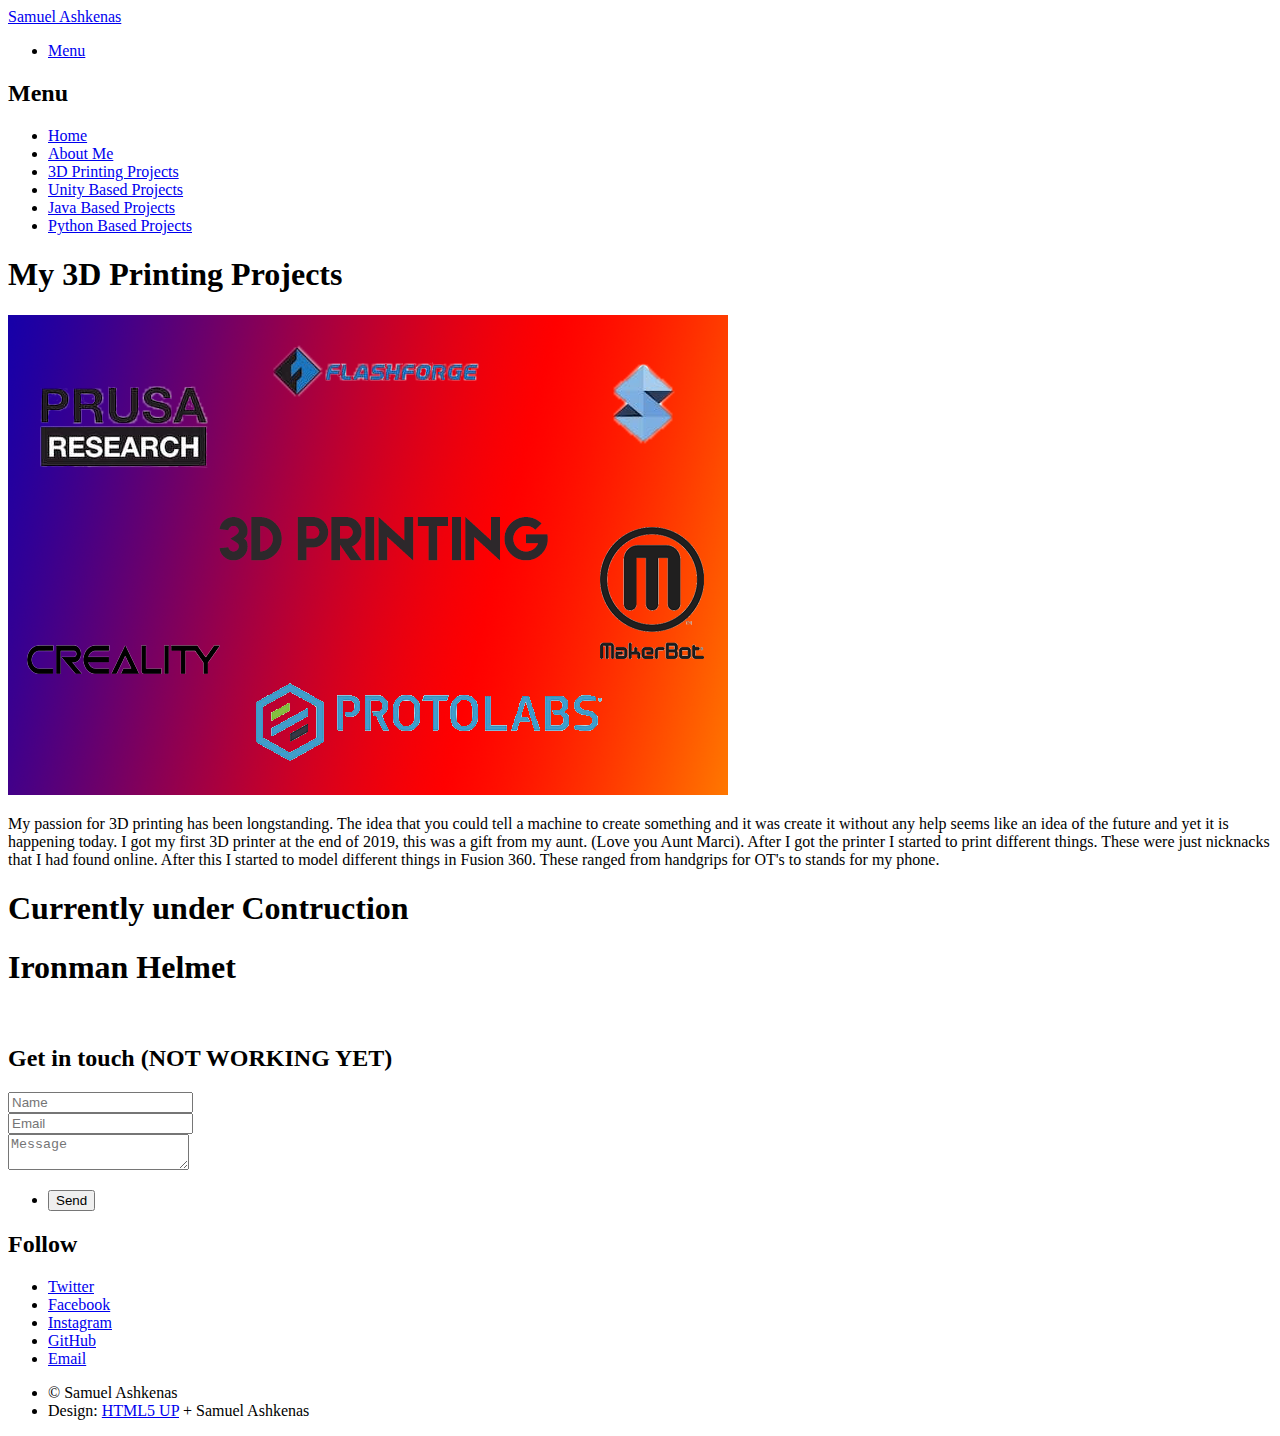
==== 3Dprinting.html @ 48aacbe8 "Add files via upload" ====
<!DOCTYPE HTML>
<!--
	Phantom by HTML5 UP
	html5up.net | @ajlkn
	Free for personal and commercial use under the CCA 3.0 license (html5up.net/license)
-->
<html>
	<head>
		<link rel="icon" href="favicon.ico" type="image/x-icon"/>
		<title>Samuel A. - 3D printing</title>
		<meta charset="utf-8" />
		<meta name="viewport" content="width=device-width, initial-scale=1, user-scalable=no" />
		<link rel="stylesheet" href="assets/css/main.css" />
		<noscript><link rel="stylesheet" href="assets/css/noscript.css" /></noscript>
	</head>
	<body class="is-preload">
		<!-- Wrapper -->
			<div id="wrapper">

				<!-- Header -->
					<header id="header">
						<div class="inner">

							<!-- Logo -->
								<a href="index.html" class="logo">
									<span class="title">Samuel Ashkenas</span>
								</a>

							<!-- Nav -->
								<nav>
									<ul>
										<li><a href="#menu">Menu</a></li>
									</ul>
								</nav>

						</div>
					</header>

				<!-- Menu -->
					<nav id="menu">
						<h2>Menu</h2>
						<ul>
							<li><a href="index.html">Home</a></li>
							<li><a href="generic.html">About Me</a></li>
							<li><a href="3Dprinting.html">3D Printing Projects</a></li>
							<li><a href="generic.html">Unity Based Projects</a></li>
							<li><a href="generic.html">Java Based Projects</a></li>
							<li><a href="elements.html">Python Based Projects</a></li>
						</ul>
					</nav>

				<!-- Main -->
					<div id="main">
						<div class="inner">
							<h1>My 3D Printing Projects</h1>
							<span class="image main"><img src="images/3Dprintinghtmlbannor.png" alt="" /></span>
							<p>My passion for 3D printing has been longstanding. The idea that you could tell a machine to create something and it was create it without any help seems like an idea of the future and yet it is happening today. I got my first 3D printer at the end of 2019, this was a gift from my aunt. (Love you Aunt Marci). After I got the printer I started to print different things. These were just nicknacks that I had found online. After this I started to model different things in Fusion 360. These ranged from handgrips for OT's to stands for my phone.</p>
							<h1>Currently under Contruction</h1>
                            <h1>Ironman Helmet</h1>
                            <span class="image main"><img src="images/pic13.jpg" alt="" /></span>
						</div>
					</div>

				<!-- Footer -->
					<footer id="footer">
						<div class="inner">
							<section>
								<h2>Get in touch (NOT WORKING YET)</h2>
								<form method="post" action="#">
									<div class="fields">
										<div class="field half">
											<input type="text" name="name" id="name" placeholder="Name" />
										</div>
										<div class="field half">
											<input type="email" name="email" id="email" placeholder="Email" />
										</div>
										<div class="field">
											<textarea name="message" id="message" placeholder="Message"></textarea>
										</div>
									</div>
									<ul class="actions">
										<li><input type="submit" value="Send" class="primary" /></li>
									</ul>
								</form>
							</section>
							<section>
								<h2>Follow</h2>
								<ul class="icons">
									<li><a href="https://twitter.com/Sam_Ash11414" class="icon brands style2 fa-twitter"><span class="label">Twitter</span></a></li>
									<li><a href="https://www.facebook.com/SamAsh11414/" class="icon brands style2 fa-facebook-f"><span class="label">Facebook</span></a></li>
									<li><a href="https://www.instagram.com/sam_ash11414/" class="icon brands style2 fa-instagram"><span class="label">Instagram</span></a></li>
									<li><a href="https://github.com/SamAsh11414" class="icon brands style2 fa-github"><span class="label">GitHub</span></a></li>
									<li><a href="https://Sammy.Ashkenas1@gmail.com" class="icon solid style2 fa-envelope"><span class="label">Email</span></a></li>
								</ul>
							</section>
							<ul class="copyright">
								<li>&copy; Samuel Ashkenas</li><li>Design: <a href="http://html5up.net">HTML5 UP</a> + Samuel Ashkenas </li>
							</ul>
						</div>
					</footer>

			</div>

		<!-- Scripts -->
			<script src="assets/js/jquery.min.js"></script>
			<script src="assets/js/browser.min.js"></script>
			<script src="assets/js/breakpoints.min.js"></script>
			<script src="assets/js/util.js"></script>
			<script src="assets/js/main.js"></script>

	</body>
</html>
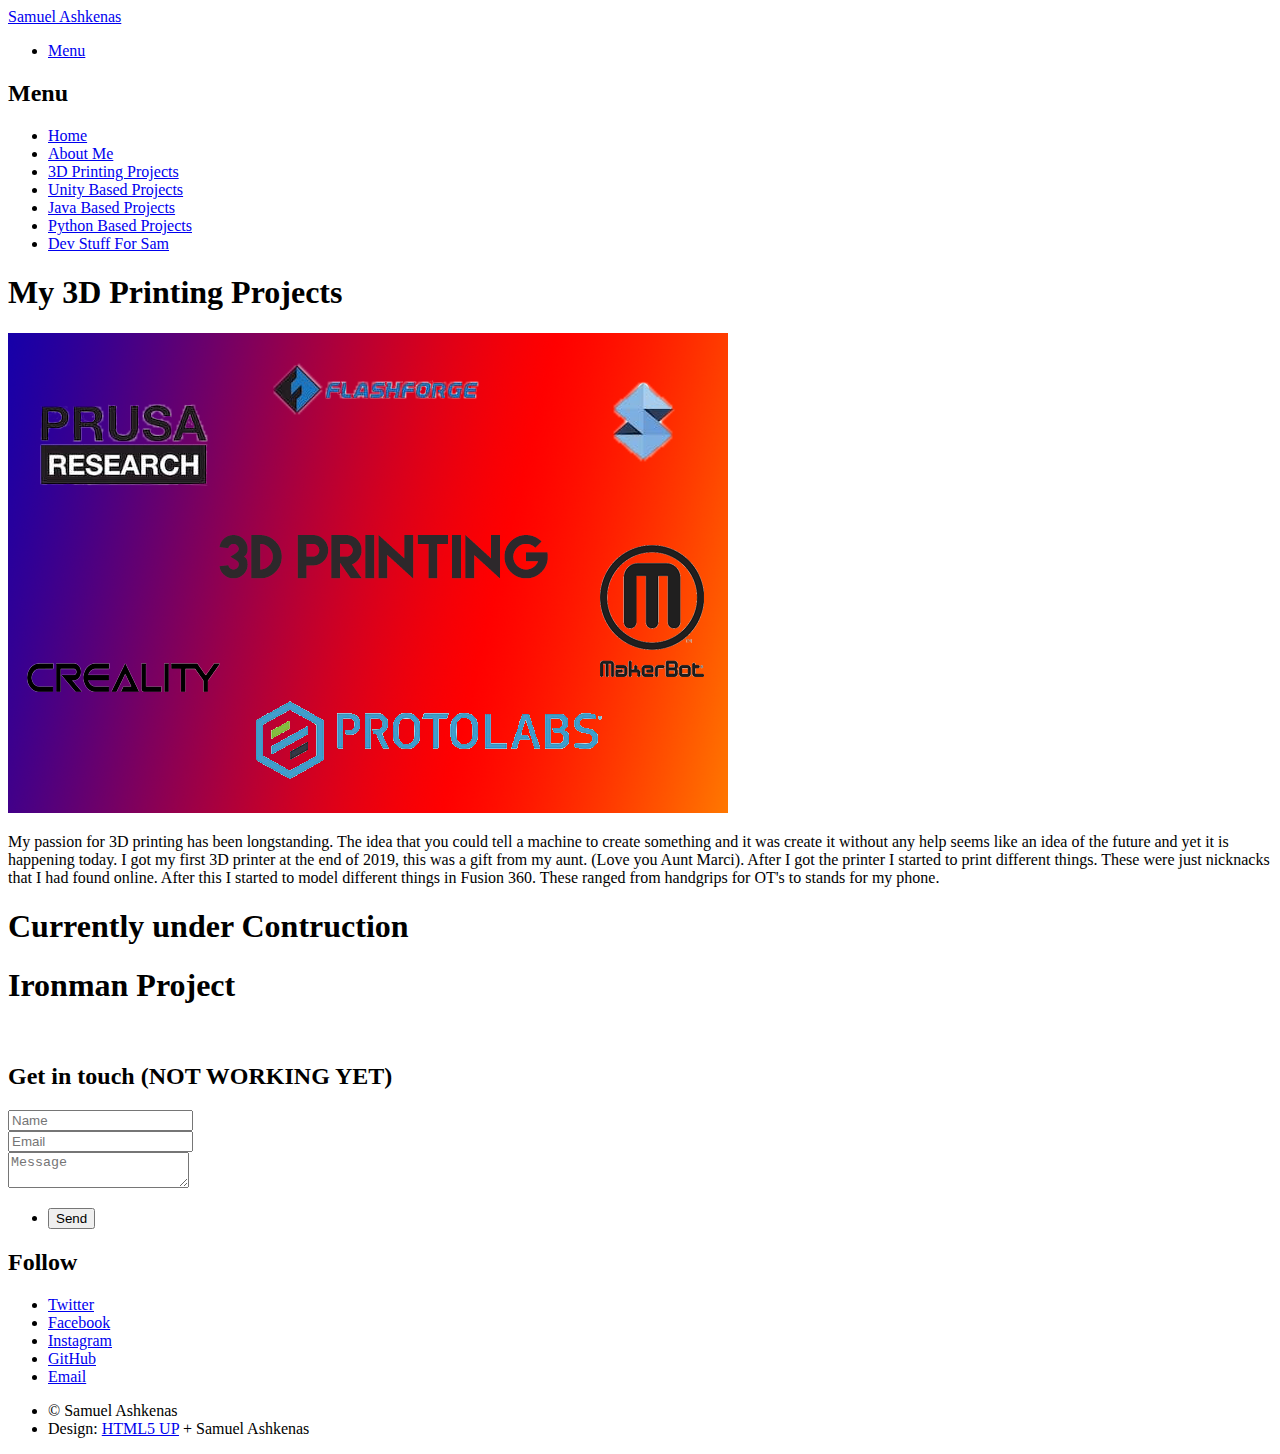
==== commit 3eccc89a: "Add files via upload" ====
--- a/3Dprinting.html
+++ b/3Dprinting.html
@@ -5,108 +5,119 @@
 	Free for personal and commercial use under the CCA 3.0 license (html5up.net/license)
 -->
 <html>
-	<head>
-		<link rel="icon" href="favicon.ico" type="image/x-icon"/>
-		<title>Samuel A. - 3D printing</title>
-		<meta charset="utf-8" />
-		<meta name="viewport" content="width=device-width, initial-scale=1, user-scalable=no" />
-		<link rel="stylesheet" href="assets/css/main.css" />
-		<noscript><link rel="stylesheet" href="assets/css/noscript.css" /></noscript>
-	</head>
-	<body class="is-preload">
-		<!-- Wrapper -->
-			<div id="wrapper">
 
-				<!-- Header -->
-					<header id="header">
-						<div class="inner">
+<head>
+    <link rel="icon" href="favicon.ico" type="image/x-icon" />
+    <title>Samuel A. - 3D printing</title>
+    <meta charset="utf-8" />
+    <meta name="viewport" content="width=device-width, initial-scale=1, user-scalable=no" />
+    <link rel="stylesheet" href="assets/css/main.css" />
+    <noscript><link rel="stylesheet" href="assets/css/noscript.css" /></noscript>
+</head>
 
-							<!-- Logo -->
-								<a href="index.html" class="logo">
-									<span class="title">Samuel Ashkenas</span>
-								</a>
+<body class="is-preload">
+    <!-- Wrapper -->
+    <div id="wrapper">
 
-							<!-- Nav -->
-								<nav>
-									<ul>
-										<li><a href="#menu">Menu</a></li>
-									</ul>
-								</nav>
+        <!-- Header -->
+        <header id="header">
+            <div class="inner">
 
-						</div>
-					</header>
+                <!-- Logo -->
+                <a href="index" class="logo">
+                    <span class="title">Samuel Ashkenas</span>
+                </a>
 
-				<!-- Menu -->
-					<nav id="menu">
-						<h2>Menu</h2>
-						<ul>
-							<li><a href="index.html">Home</a></li>
-							<li><a href="generic.html">About Me</a></li>
-							<li><a href="3Dprinting.html">3D Printing Projects</a></li>
-							<li><a href="generic.html">Unity Based Projects</a></li>
-							<li><a href="generic.html">Java Based Projects</a></li>
-							<li><a href="elements.html">Python Based Projects</a></li>
-						</ul>
-					</nav>
+                <!-- Nav -->
+                <nav>
+                    <ul>
+                        <li><a href="#menu">Menu</a></li>
+                    </ul>
+                </nav>
 
-				<!-- Main -->
-					<div id="main">
-						<div class="inner">
-							<h1>My 3D Printing Projects</h1>
-							<span class="image main"><img src="images/3Dprintinghtmlbannor.png" alt="" /></span>
-							<p>My passion for 3D printing has been longstanding. The idea that you could tell a machine to create something and it was create it without any help seems like an idea of the future and yet it is happening today. I got my first 3D printer at the end of 2019, this was a gift from my aunt. (Love you Aunt Marci). After I got the printer I started to print different things. These were just nicknacks that I had found online. After this I started to model different things in Fusion 360. These ranged from handgrips for OT's to stands for my phone.</p>
-							<h1>Currently under Contruction</h1>
-                            <h1>Ironman Helmet</h1>
-                            <span class="image main"><img src="images/pic13.jpg" alt="" /></span>
-						</div>
-					</div>
+            </div>
+        </header>
 
-				<!-- Footer -->
-					<footer id="footer">
-						<div class="inner">
-							<section>
-								<h2>Get in touch (NOT WORKING YET)</h2>
-								<form method="post" action="#">
-									<div class="fields">
-										<div class="field half">
-											<input type="text" name="name" id="name" placeholder="Name" />
-										</div>
-										<div class="field half">
-											<input type="email" name="email" id="email" placeholder="Email" />
-										</div>
-										<div class="field">
-											<textarea name="message" id="message" placeholder="Message"></textarea>
-										</div>
-									</div>
-									<ul class="actions">
-										<li><input type="submit" value="Send" class="primary" /></li>
-									</ul>
-								</form>
-							</section>
-							<section>
-								<h2>Follow</h2>
-								<ul class="icons">
-									<li><a href="https://twitter.com/Sam_Ash11414" class="icon brands style2 fa-twitter"><span class="label">Twitter</span></a></li>
-									<li><a href="https://www.facebook.com/SamAsh11414/" class="icon brands style2 fa-facebook-f"><span class="label">Facebook</span></a></li>
-									<li><a href="https://www.instagram.com/sam_ash11414/" class="icon brands style2 fa-instagram"><span class="label">Instagram</span></a></li>
-									<li><a href="https://github.com/SamAsh11414" class="icon brands style2 fa-github"><span class="label">GitHub</span></a></li>
-									<li><a href="https://Sammy.Ashkenas1@gmail.com" class="icon solid style2 fa-envelope"><span class="label">Email</span></a></li>
-								</ul>
-							</section>
-							<ul class="copyright">
-								<li>&copy; Samuel Ashkenas</li><li>Design: <a href="http://html5up.net">HTML5 UP</a> + Samuel Ashkenas </li>
-							</ul>
-						</div>
-					</footer>
+        <!-- Menu -->
+        <nav id="menu">
+            <h2>Menu</h2>
+            <ul>
+                <li><a href="index">Home</a></li>
+                <li><a href="generic">About Me</a></li>
+                <li><a href="3Dprinting">3D Printing Projects</a></li>
+                <li><a href="404notfinished">Unity Based Projects</a></li>
+                <li><a href="404notfinished">Java Based Projects</a></li>
+                <li><a href="404notfinished">Python Based Projects</a></li>
+                <li><a href="DevStuff.html">Dev Stuff For Sam</a></li>
+            </ul>
+        </nav>
 
-			</div>
+        <!-- Main -->
+        <div id="main">
+            <div class="inner">
+                <h1>My 3D Printing Projects</h1>
+                <span class="image main"><img src="images/3Dprintinghtmlbannor.png" alt="" /></span>
+                <p>My passion for 3D printing has been longstanding. The idea that you could tell a machine to create something and it was create it without any help seems like an idea of the future and yet it is happening today. I got my first 3D printer
+                    at the end of 2019, this was a gift from my aunt. (Love you Aunt Marci). After I got the printer I started to print different things. These were just nicknacks that I had found online. After this I started to model different things
+                    in Fusion 360. These ranged from handgrips for OT's to stands for my phone.</p>
+                <h1>Currently under Contruction</h1>
+                <p> </p>
+                <p> </p>
+                <p> </p>
+                <p> </p>
+                <h1 id=Ironmanproject>Ironman Project</h1>
+                <span class="image main"><img src="images/pic13.jpg" alt="" /></span>
+            </div>
+        </div>
+        <!-- Footer -->
+        <footer id="footer">
+            <div class="inner">
+                <section>
 
-		<!-- Scripts -->
-			<script src="assets/js/jquery.min.js"></script>
-			<script src="assets/js/browser.min.js"></script>
-			<script src="assets/js/breakpoints.min.js"></script>
-			<script src="assets/js/util.js"></script>
-			<script src="assets/js/main.js"></script>
+                    <h2>Get in touch (NOT WORKING YET)</h2>
+                    <form method="post" action="#">
+                        <div class="fields">
+                            <div class="field half">
+                                <input type="text" name="name" id="name" placeholder="Name" />
+                            </div>
+                            <div class="field half">
+                                <input type="email" name="email" id="email" placeholder="Email" />
+                            </div>
+                            <div class="field">
+                                <textarea name="message" id="message" placeholder="Message"></textarea>
+                            </div>
+                        </div>
+                        <ul class="actions">
+                            <li><input type="submit" value="Send" class="primary" /></li>
+                        </ul>
+                    </form>
+                </section>
+                <section>
+                    <h2>Follow</h2>
+                    <ul class="icons">
+                        <li><a href="https://twitter.com/Sam_Ash11414" class="icon brands style2 fa-twitter"><span class="label">Twitter</span></a></li>
+                        <li><a href="https://www.facebook.com/SamAsh11414/" class="icon brands style2 fa-facebook-f"><span class="label">Facebook</span></a></li>
+                        <li><a href="https://www.instagram.com/sam_ash11414/" class="icon brands style2 fa-instagram"><span class="label">Instagram</span></a></li>
+                        <li><a href="https://github.com/SamAsh11414" class="icon brands style2 fa-github"><span class="label">GitHub</span></a></li>
+                        <li><a href="https://Sammy.Ashkenas1@gmail.com" class="icon solid style2 fa-envelope"><span class="label">Email</span></a></li>
+                    </ul>
+                </section>
+                <ul class="copyright">
+                    <li>&copy; Samuel Ashkenas</li>
+                    <li>Design: <a href="http://html5up.net">HTML5 UP</a> + Samuel Ashkenas </li>
+                </ul>
+            </div>
+        </footer>
 
-	</body>
+    </div>
+
+    <!-- Scripts -->
+    <script src="assets/js/jquery.min.js"></script>
+    <script src="assets/js/browser.min.js"></script>
+    <script src="assets/js/breakpoints.min.js"></script>
+    <script src="assets/js/util.js"></script>
+    <script src="assets/js/main.js"></script>
+
+</body>
+
 </html>